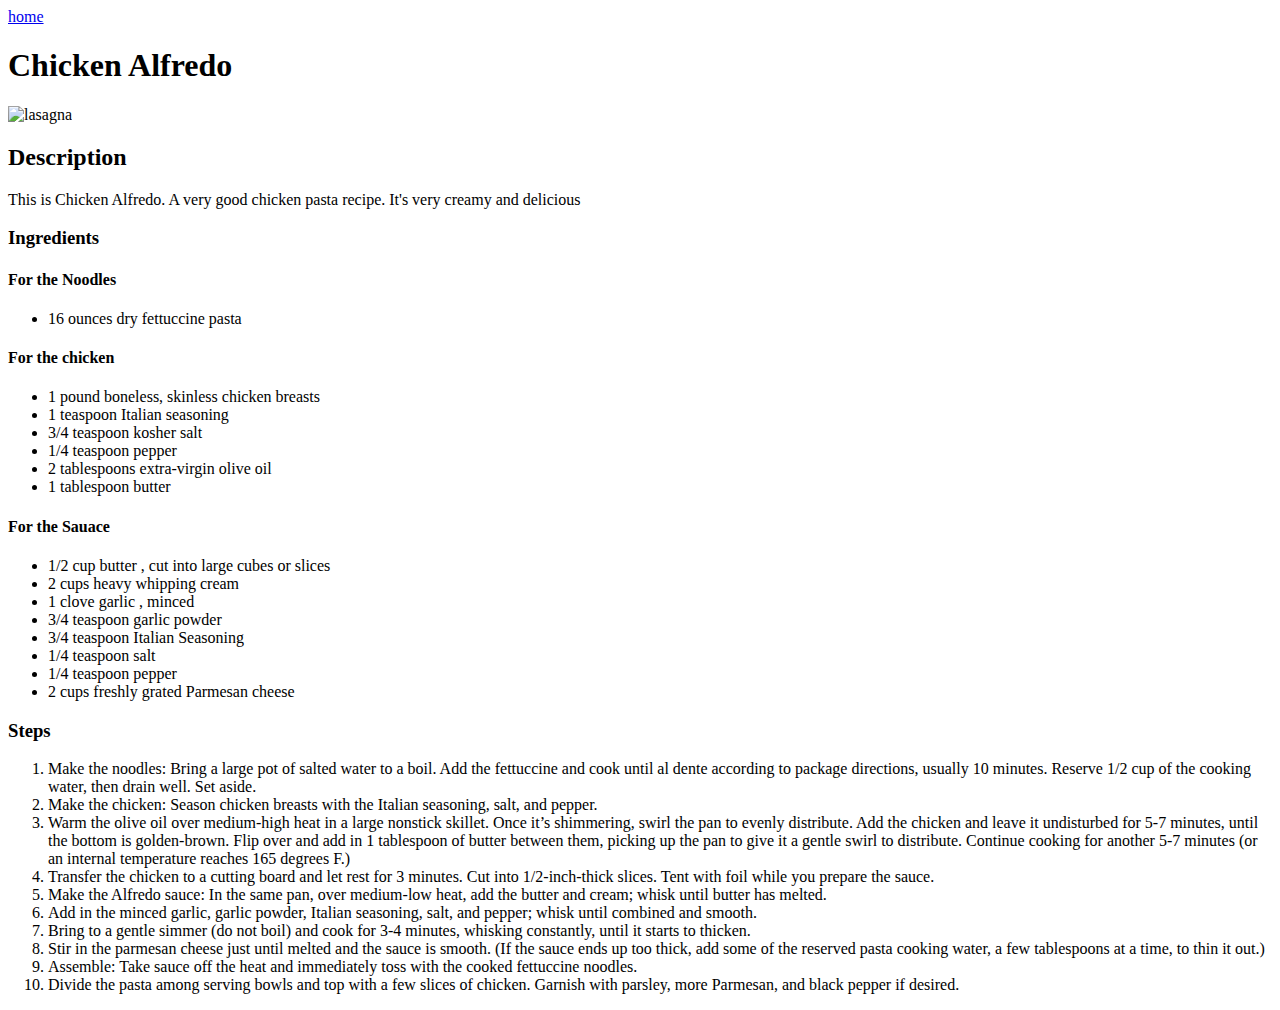
==== recipes/chicken-alfredo.html @ fdb53831 "finish 2 additional pages for recipes including the alfredo and spaghetti pages. Added Pictures, des" ====
<!DOCTYPE html>
<html lang="en">
<head>
    <meta charset="UTF-8">
    <meta name="viewport" content="width=device-width, initial-scale=1.0">
    <title>Document</title>
</head>
<body>
    <a href="../index.html">home</a>
    <h1>Chicken Alfredo</h1>
    <img src="https://bellyfull.net/wp-content/uploads/2021/02/Chicken-Alfredo-blog-4.jpg" height="250px" alt="lasagna">
    <h2>Description</h2>
    <p>This is Chicken Alfredo. A very good chicken pasta recipe. It's very creamy and delicious</p>
    <h3>Ingredients</h3>
    <h4>For the Noodles</h4>
    <ul>
        <li>16 ounces dry fettuccine pasta</li>
    </ul>
    <h4>For the chicken</h4>
    <ul>
        <li>1 pound boneless, skinless chicken breasts</li>
        <li>1 teaspoon Italian seasoning</li>
        <li>3/4 teaspoon kosher salt</li>
        <li>1/4 teaspoon pepper</li>
        <li>2 tablespoons extra-virgin olive oil</li>
        <li>1 tablespoon butter</li>
    </ul>
    <h4>For the Sauace</h4>
    <ul>
        <li>1/2 cup butter , cut into large cubes or slices</li>
        <li>2 cups heavy whipping cream</li>
        <li>1 clove garlic , minced</li>
        <li>3/4 teaspoon garlic powder</li>
        <li>3/4 teaspoon Italian Seasoning</li>
        <li>1/4 teaspoon salt</li>
        <li>1/4 teaspoon pepper</li>
        <li>2 cups freshly grated Parmesan cheese</li>
    </ul>

    <h3>Steps</h3>
    <ol>
        <li>Make the noodles: Bring a large pot of salted water to a boil. Add the fettuccine and cook until al dente according to package directions, usually 10 minutes. Reserve 1/2 cup of the cooking water, then drain well. Set aside.</li>
        <li>Make the chicken: Season chicken breasts with the Italian seasoning, salt, and pepper.</li>
        <li>Warm the olive oil over medium-high heat in a large nonstick skillet. Once it’s shimmering, swirl the pan to evenly distribute. Add the chicken and leave it undisturbed for 5-7 minutes, until the bottom is golden-brown. Flip over and add in 1 tablespoon of butter between them, picking up the pan to give it a gentle swirl to distribute. Continue cooking for another 5-7 minutes (or an internal temperature reaches 165 degrees F.)</li>
        <li>Transfer the chicken to a cutting board and let rest for 3 minutes. Cut into 1/2-inch-thick slices. Tent with foil while you prepare the sauce.</li>
        <li>Make the Alfredo sauce: In the same pan, over medium-low heat, add the butter and cream; whisk until butter has melted.</li>
        <li>Add in the minced garlic, garlic powder, Italian seasoning, salt, and pepper; whisk until combined and smooth.</li>
        <li>Bring to a gentle simmer (do not boil) and cook for 3-4 minutes, whisking constantly, until it starts to thicken.</li>
        <li>Stir in the parmesan cheese just until melted and the sauce is smooth. (If the sauce ends up too thick, add some of the reserved pasta cooking water, a few tablespoons at a time, to thin it out.)</li>
        <li>Assemble: Take sauce off the heat and immediately toss with the cooked fettuccine noodles.</li>
        <li>Divide the pasta among serving bowls and top with a few slices of chicken. Garnish with parsley, more Parmesan, and black pepper if desired.</li>
    </ol>
</body>
</html>
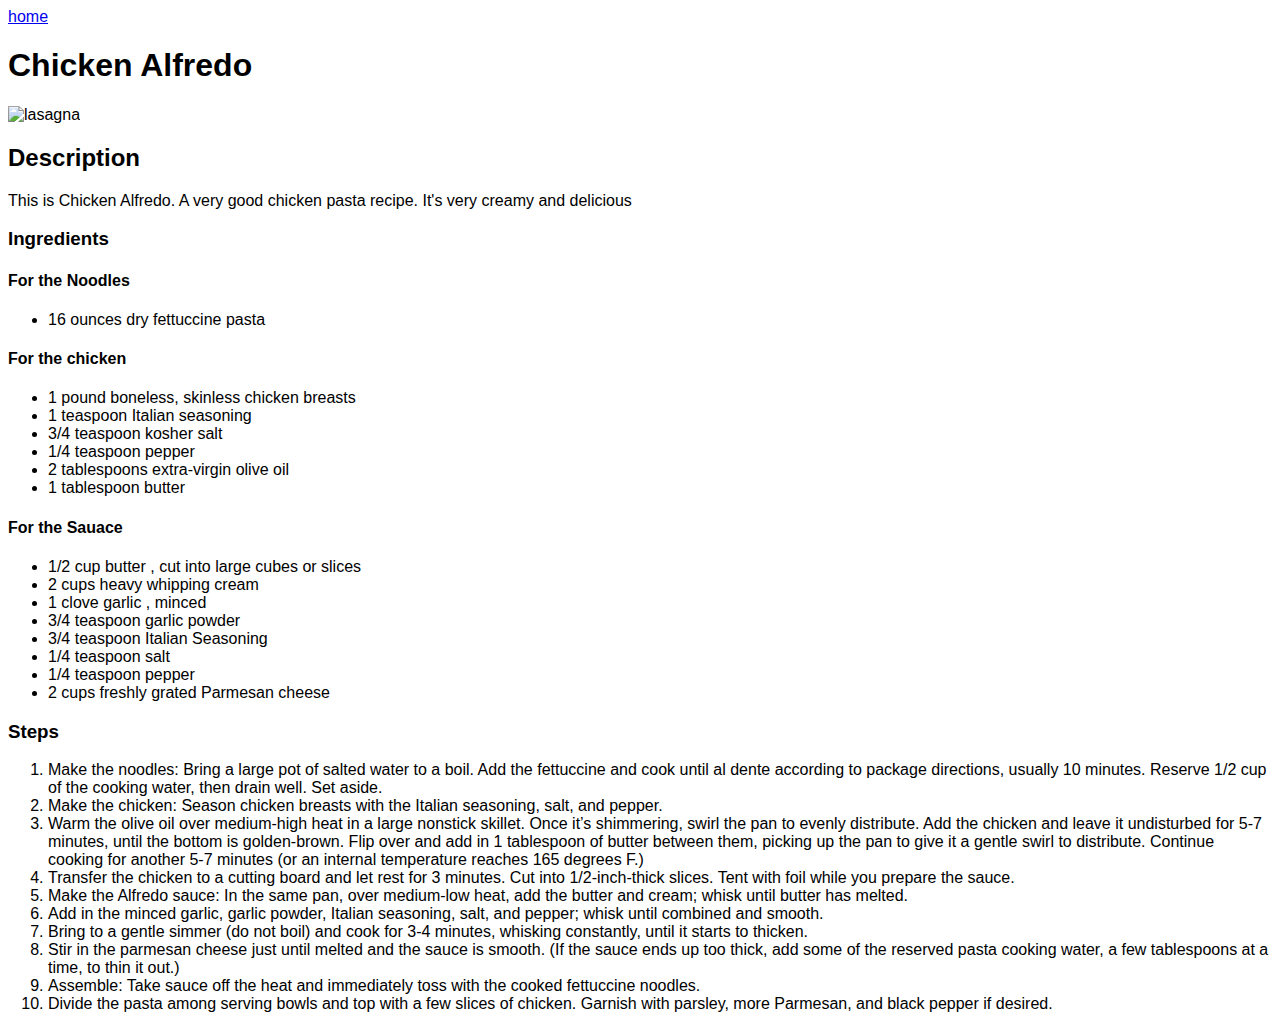
==== commit a835b4fe: "add css and link html to css" ====
--- a/recipes/chicken-alfredo.html
+++ b/recipes/chicken-alfredo.html
@@ -4,6 +4,7 @@
     <meta charset="UTF-8">
     <meta name="viewport" content="width=device-width, initial-scale=1.0">
     <title>Document</title>
+    <link rel="stylesheet" href="style.css">
 </head>
 <body>
     <a href="../index.html">home</a>
--- a/recipes/style.css
+++ b/recipes/style.css
@@ -0,0 +1,3 @@
+body {
+    font-family: helvetica;
+}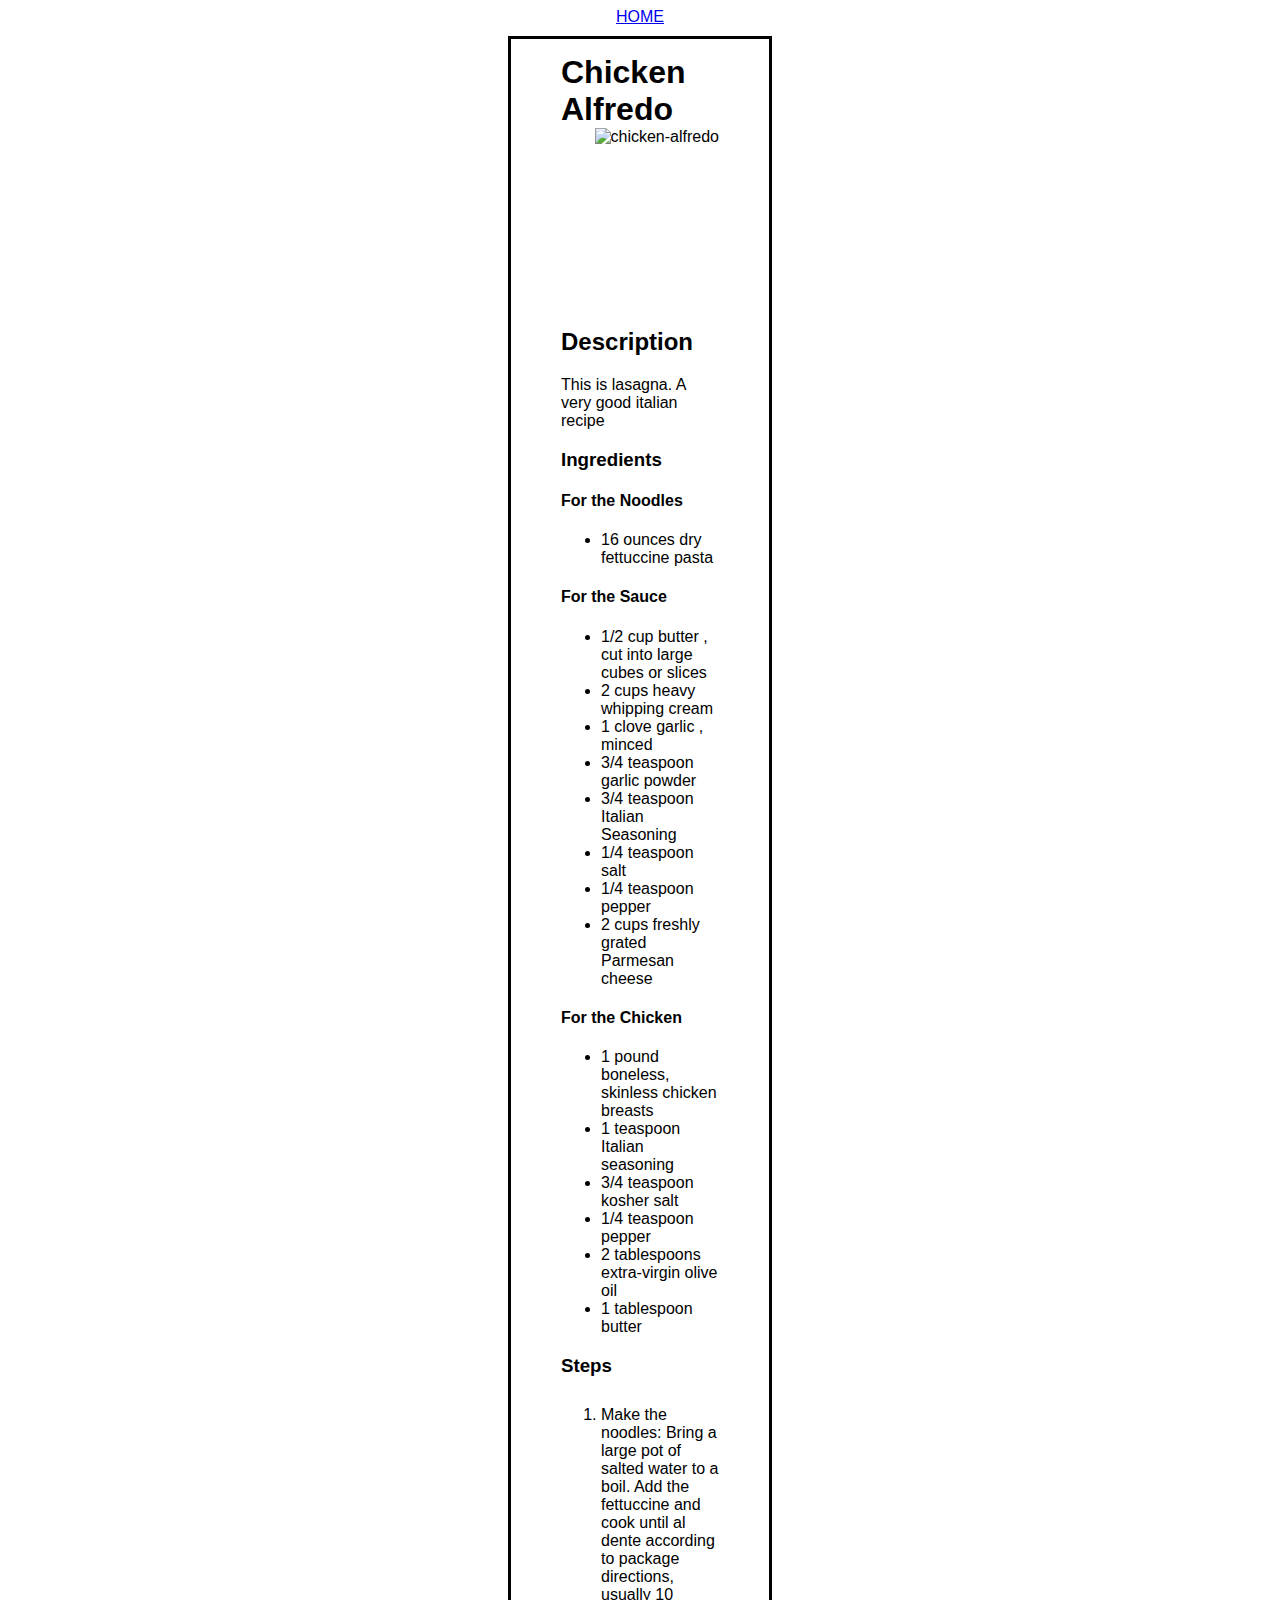
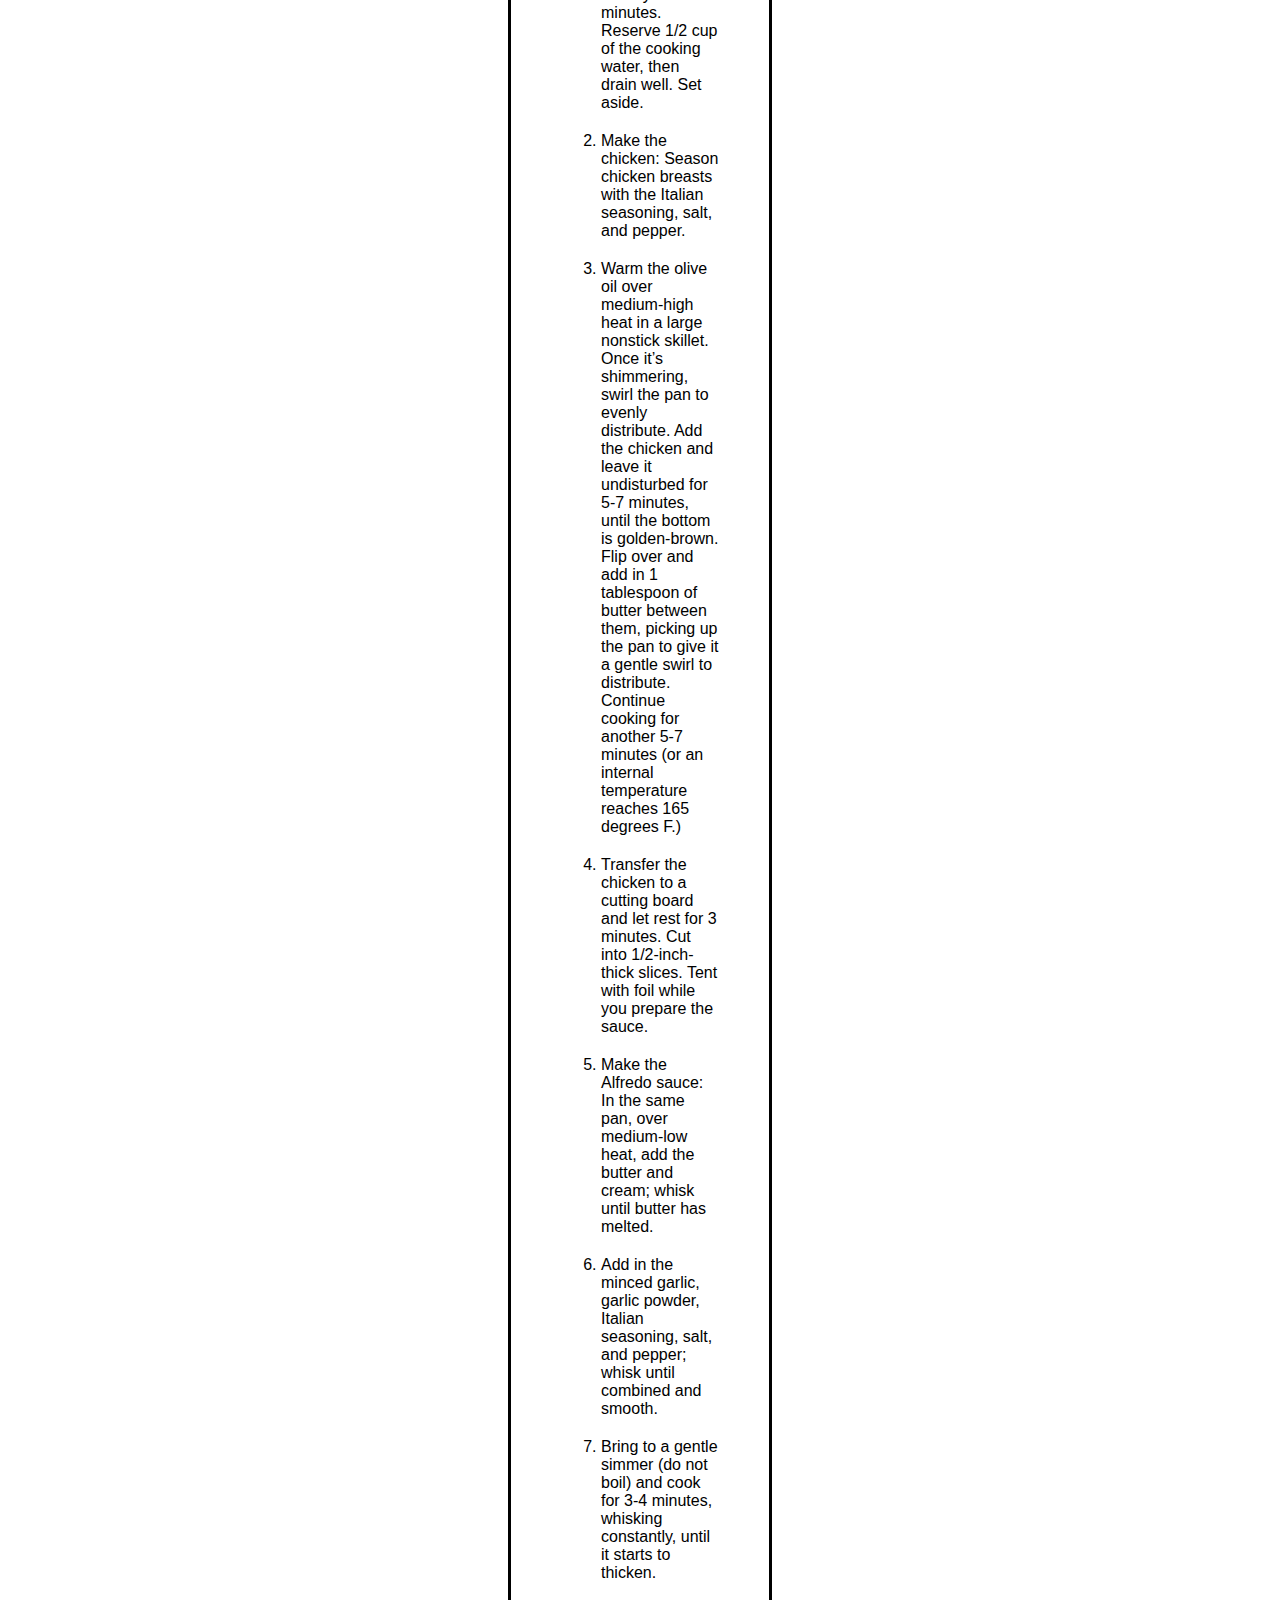
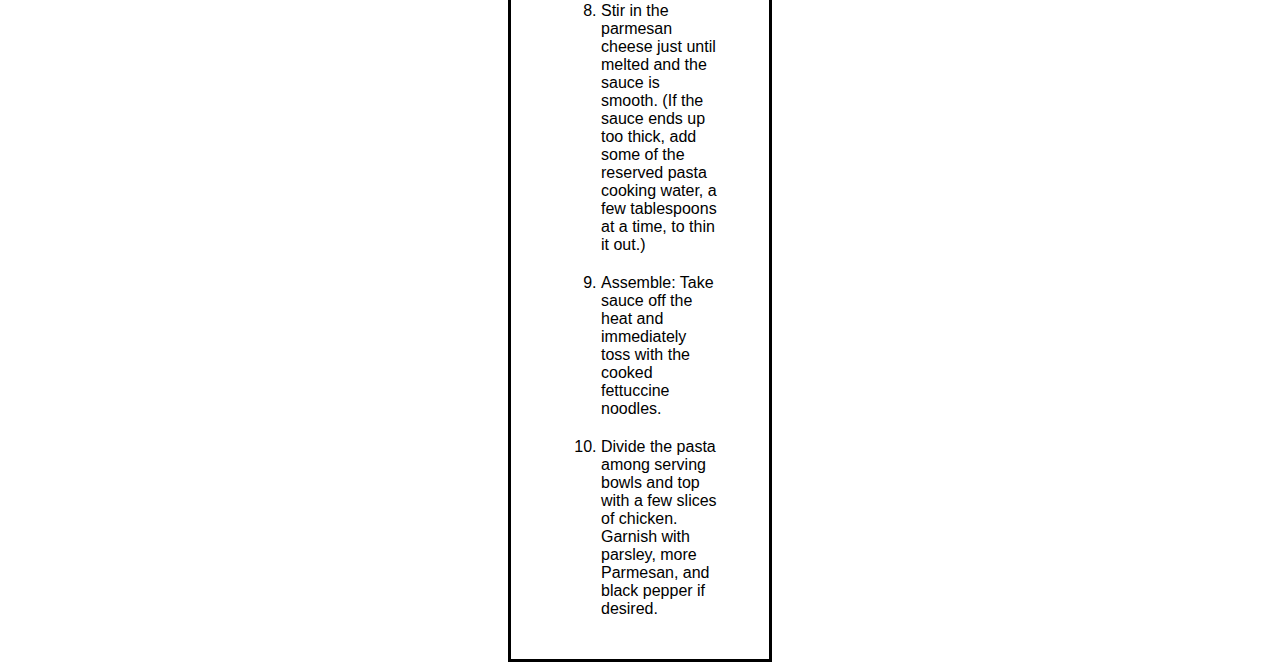
==== commit a262f0d9: "added things" ====
--- a/recipes/chicken-alfredo.html
+++ b/recipes/chicken-alfredo.html
@@ -1,55 +1,80 @@
 <!DOCTYPE html>
 <html lang="en">
+
 <head>
     <meta charset="UTF-8">
     <meta name="viewport" content="width=device-width, initial-scale=1.0">
     <title>Document</title>
-    <link rel="stylesheet" href="style.css">
+    <link rel="stylesheet" href="../style.css">
 </head>
+
 <body>
-    <a href="../index.html">home</a>
-    <h1>Chicken Alfredo</h1>
-    <img src="https://bellyfull.net/wp-content/uploads/2021/02/Chicken-Alfredo-blog-4.jpg" height="250px" alt="lasagna">
-    <h2>Description</h2>
-    <p>This is Chicken Alfredo. A very good chicken pasta recipe. It's very creamy and delicious</p>
-    <h3>Ingredients</h3>
-    <h4>For the Noodles</h4>
-    <ul>
-        <li>16 ounces dry fettuccine pasta</li>
-    </ul>
-    <h4>For the chicken</h4>
-    <ul>
-        <li>1 pound boneless, skinless chicken breasts</li>
-        <li>1 teaspoon Italian seasoning</li>
-        <li>3/4 teaspoon kosher salt</li>
-        <li>1/4 teaspoon pepper</li>
-        <li>2 tablespoons extra-virgin olive oil</li>
-        <li>1 tablespoon butter</li>
-    </ul>
-    <h4>For the Sauace</h4>
-    <ul>
-        <li>1/2 cup butter , cut into large cubes or slices</li>
-        <li>2 cups heavy whipping cream</li>
-        <li>1 clove garlic , minced</li>
-        <li>3/4 teaspoon garlic powder</li>
-        <li>3/4 teaspoon Italian Seasoning</li>
-        <li>1/4 teaspoon salt</li>
-        <li>1/4 teaspoon pepper</li>
-        <li>2 cups freshly grated Parmesan cheese</li>
-    </ul>
+    <div class="navigator">
+        <a href="../index.html">home</a>
+    </div>
+    <div class="food-container">
+        <div class="food-title">
+            <span>
+                <h1>Chicken Alfredo</h1>
+            </span>
+            <span> <img src="https://bellyfull.net/wp-content/uploads/2021/02/Chicken-Alfredo-blog-4.jpg" height="250px"
+                    alt="chicken-alfredo"></span>
+        </div>
 
-    <h3>Steps</h3>
-    <ol>
-        <li>Make the noodles: Bring a large pot of salted water to a boil. Add the fettuccine and cook until al dente according to package directions, usually 10 minutes. Reserve 1/2 cup of the cooking water, then drain well. Set aside.</li>
-        <li>Make the chicken: Season chicken breasts with the Italian seasoning, salt, and pepper.</li>
-        <li>Warm the olive oil over medium-high heat in a large nonstick skillet. Once it’s shimmering, swirl the pan to evenly distribute. Add the chicken and leave it undisturbed for 5-7 minutes, until the bottom is golden-brown. Flip over and add in 1 tablespoon of butter between them, picking up the pan to give it a gentle swirl to distribute. Continue cooking for another 5-7 minutes (or an internal temperature reaches 165 degrees F.)</li>
-        <li>Transfer the chicken to a cutting board and let rest for 3 minutes. Cut into 1/2-inch-thick slices. Tent with foil while you prepare the sauce.</li>
-        <li>Make the Alfredo sauce: In the same pan, over medium-low heat, add the butter and cream; whisk until butter has melted.</li>
-        <li>Add in the minced garlic, garlic powder, Italian seasoning, salt, and pepper; whisk until combined and smooth.</li>
-        <li>Bring to a gentle simmer (do not boil) and cook for 3-4 minutes, whisking constantly, until it starts to thicken.</li>
-        <li>Stir in the parmesan cheese just until melted and the sauce is smooth. (If the sauce ends up too thick, add some of the reserved pasta cooking water, a few tablespoons at a time, to thin it out.)</li>
-        <li>Assemble: Take sauce off the heat and immediately toss with the cooked fettuccine noodles.</li>
-        <li>Divide the pasta among serving bowls and top with a few slices of chicken. Garnish with parsley, more Parmesan, and black pepper if desired.</li>
-    </ol>
+        <h2>Description</h2>
+        <p>This is lasagna. A very good italian recipe</p>
+        <h3>Ingredients</h3>
+        <h4>For the Noodles</h4>
+        <ul>
+            <li>16 ounces dry fettuccine pasta</li>
+        </ul>
+        <h4>For the Sauce</h4>
+        <ul>
+            <li>1/2 cup butter , cut into large cubes or slices</li>
+            <li>2 cups heavy whipping cream</li>
+            <li>1 clove garlic , minced</li>
+            <li>3/4 teaspoon garlic powder</li>
+            <li>3/4 teaspoon Italian Seasoning</li>
+            <li>1/4 teaspoon salt</li>
+            <li>1/4 teaspoon pepper</li>
+            <li>2 cups freshly grated Parmesan cheese</li>
+        </ul>
+        <h4>For the Chicken</h4>
+        <ul>
+            <li>1 pound boneless, skinless chicken breasts</li>
+            <li>1 teaspoon Italian seasoning</li>
+            <li>3/4 teaspoon kosher salt</li>
+            <li>1/4 teaspoon pepper</li>
+            <li>2 tablespoons extra-virgin olive oil</li>
+            <li>1 tablespoon butter</li>
+        </ul>
+
+        <h3>Steps</h3>
+        <ol class="steps">
+            <li>Make the noodles: Bring a large pot of salted water to a boil. Add the fettuccine and cook until al
+                dente according to package directions, usually 10 minutes. Reserve 1/2 cup of the cooking water, then
+                drain well. Set aside.</li>
+            <li>Make the chicken: Season chicken breasts with the Italian seasoning, salt, and pepper.</li>
+            <li>Warm the olive oil over medium-high heat in a large nonstick skillet. Once it’s shimmering, swirl the
+                pan to evenly distribute. Add the chicken and leave it undisturbed for 5-7 minutes, until the bottom is
+                golden-brown. Flip over and add in 1 tablespoon of butter between them, picking up the pan to give it a
+                gentle swirl to distribute. Continue cooking for another 5-7 minutes (or an internal temperature reaches
+                165 degrees F.)</li>
+            <li>Transfer the chicken to a cutting board and let rest for 3 minutes. Cut into 1/2-inch-thick slices. Tent
+                with foil while you prepare the sauce.</li>
+            <li>Make the Alfredo sauce: In the same pan, over medium-low heat, add the butter and cream; whisk until
+                butter has melted.</li>
+            <li>Add in the minced garlic, garlic powder, Italian seasoning, salt, and pepper; whisk until combined and
+                smooth.</li>
+            <li>Bring to a gentle simmer (do not boil) and cook for 3-4 minutes, whisking constantly, until it starts to
+                thicken.</li>
+            <li>Stir in the parmesan cheese just until melted and the sauce is smooth. (If the sauce ends up too thick,
+                add some of the reserved pasta cooking water, a few tablespoons at a time, to thin it out.)</li>
+            <li>Assemble: Take sauce off the heat and immediately toss with the cooked fettuccine noodles.</li>
+            <li>Divide the pasta among serving bowls and top with a few slices of chicken. Garnish with parsley, more
+                Parmesan, and black pepper if desired.</li>
+        </ol>
+    </div>
 </body>
+
 </html>--- a/style.css
+++ b/style.css
@@ -0,0 +1,32 @@
+body {
+    font-family: helvetica;
+}
+
+.navigator {
+    text-align: center;
+    margin-bottom: 10px;
+}
+
+.navigator a{
+    text-transform: uppercase;
+}
+
+.food-title span h1, .food-title span img{
+    display: inline;
+    padding: auto;
+    height: 200px;
+}
+
+.food-title span img {
+    float:right;
+}
+
+div.food-container {
+    margin: 0 500px;
+    border-style: solid;
+    padding: 15px 50px;
+}
+
+.steps li{
+    padding: 10px 0px;
+}